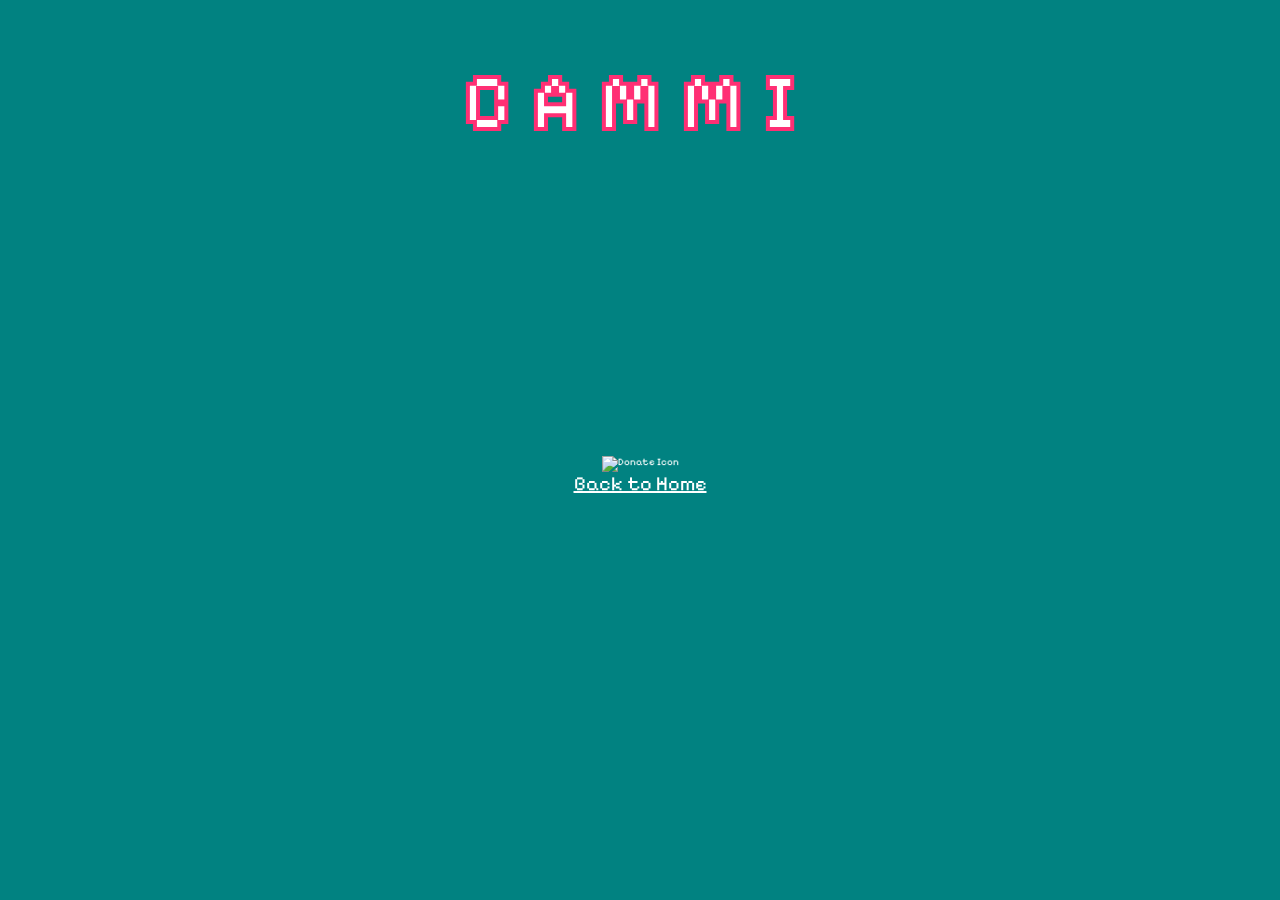
==== credits.html @ cb9b1aa4 "Fix icon file path in credits.html" ====
<!DOCTYPE html>

<html lang="en">

<head>

    <meta charset="UTF-8">
    <meta name="viewport" content="width=device-width, initial-scale=1.0">
    <title>Credits - CAMMI</title> 
    <link rel="icon" type="image/x-icon" href="New Piskel-1.png.png">
    <link rel="stylesheet" href="style.css">
    <link rel="preconnect" href="https://fonts.googleapis.com">
    <link rel="preconnect" href="https://fonts.gstatic.com" crossorigin>
    <link href="https://fonts.googleapis.com/css2?family=Pixelify+Sans:wght@400..700&display=swap" rel="stylesheet">

</head>
<body>

    <div class="container">
            <h1> CAMMI </h1>
    </div>

    <div class="icon-container">
        <div class="icon">
            <img src="https://win98icons.alexmeub.com/icons/png/overlay_share-1.png" alt="Donate Icon" 
            onmouseover="this.src='https://win98icons.alexmeub.com/icons/png/overlay_share_cool-4.png';" 
            onmouseout="this.src='https://win98icons.alexmeub.com/icons/png/overlay_share-1.png';">
            <a href="index.html">
                Back to Home
            </a>
        </div>
    </div>
</html>
---- style.css ----
div.container h1{
    display: block;
    padding-top: 0px;
    text-align: center;
    font-size: 80px;
    font-family: "Pixelify Sans", sans-serif;
    letter-spacing: 20px;
    -webkit-text-stroke: 4px rgb(255, 47, 116);
    -webkit-text-fill-color: white;
}

body {
    background-color: #018281;
}

div.icon-container{
    display: flex;
    padding: 20%;
    justify-content: center;
    gap: 50px;
    font-family: "Pixelify Sans", sans-serif;
    font-style: normal;
    font-size: 10px;
    -webkit-text-fill-color: white;
}

div.icon {

    justify-content: center;
    display: flex;
    flex-direction: column;
    align-items: center;
}

a{
    font-size: 20px;
}
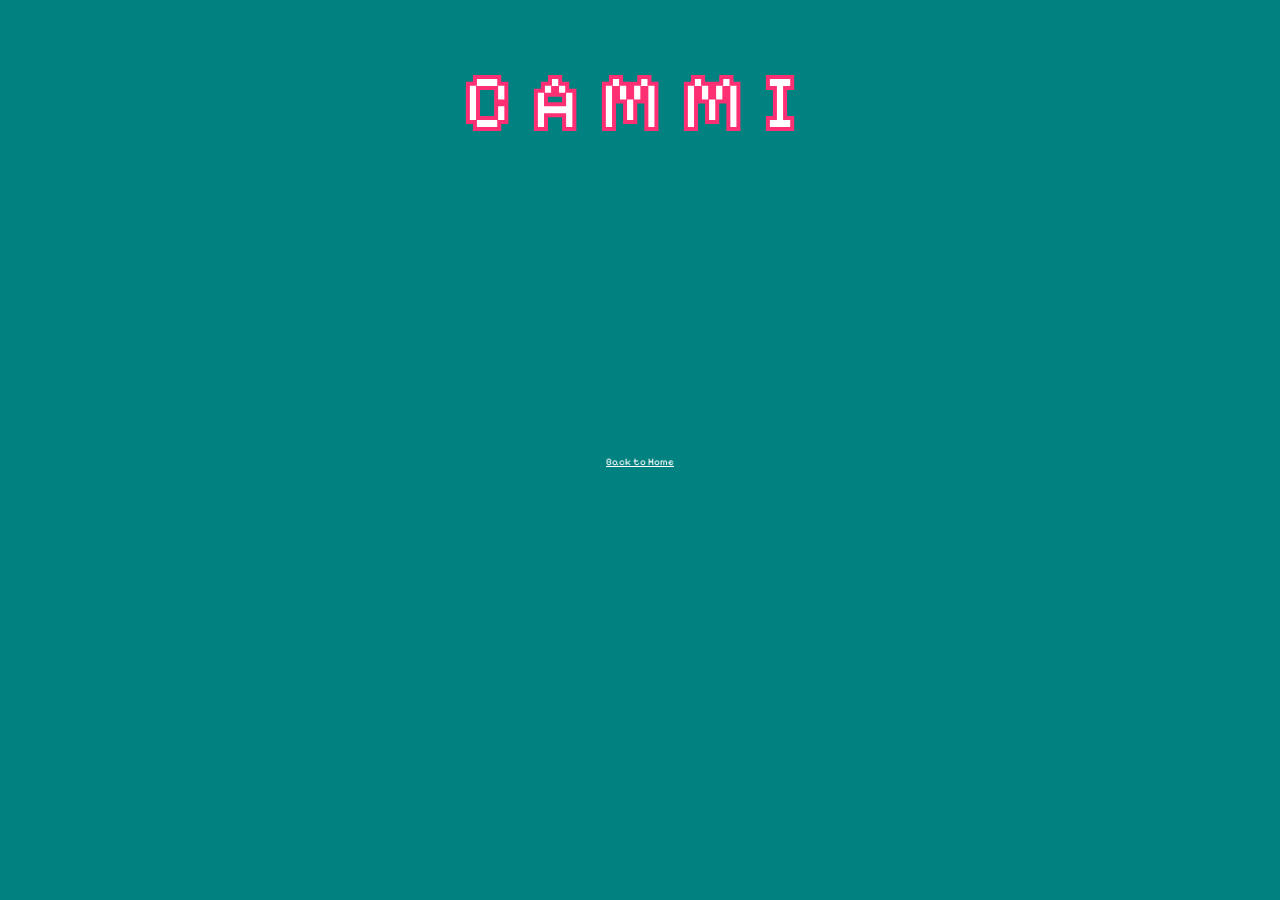
==== commit a7ce5655: "remove icon from back to home" ====
--- a/credits.html
+++ b/credits.html
@@ -22,9 +22,6 @@
 
     <div class="icon-container">
         <div class="icon">
-            <img src="https://win98icons.alexmeub.com/icons/png/overlay_share-1.png" alt="Donate Icon" 
-            onmouseover="this.src='https://win98icons.alexmeub.com/icons/png/overlay_share_cool-4.png';" 
-            onmouseout="this.src='https://win98icons.alexmeub.com/icons/png/overlay_share-1.png';">
             <a href="index.html">
                 Back to Home
             </a>
--- a/style.css
+++ b/style.css
@@ -32,6 +32,9 @@
     align-items: center;
 }
 
-a{
+p{
     font-size: 20px;
+    align-items: center;
+    flex-direction: column;
+    justify-content: center;
 }
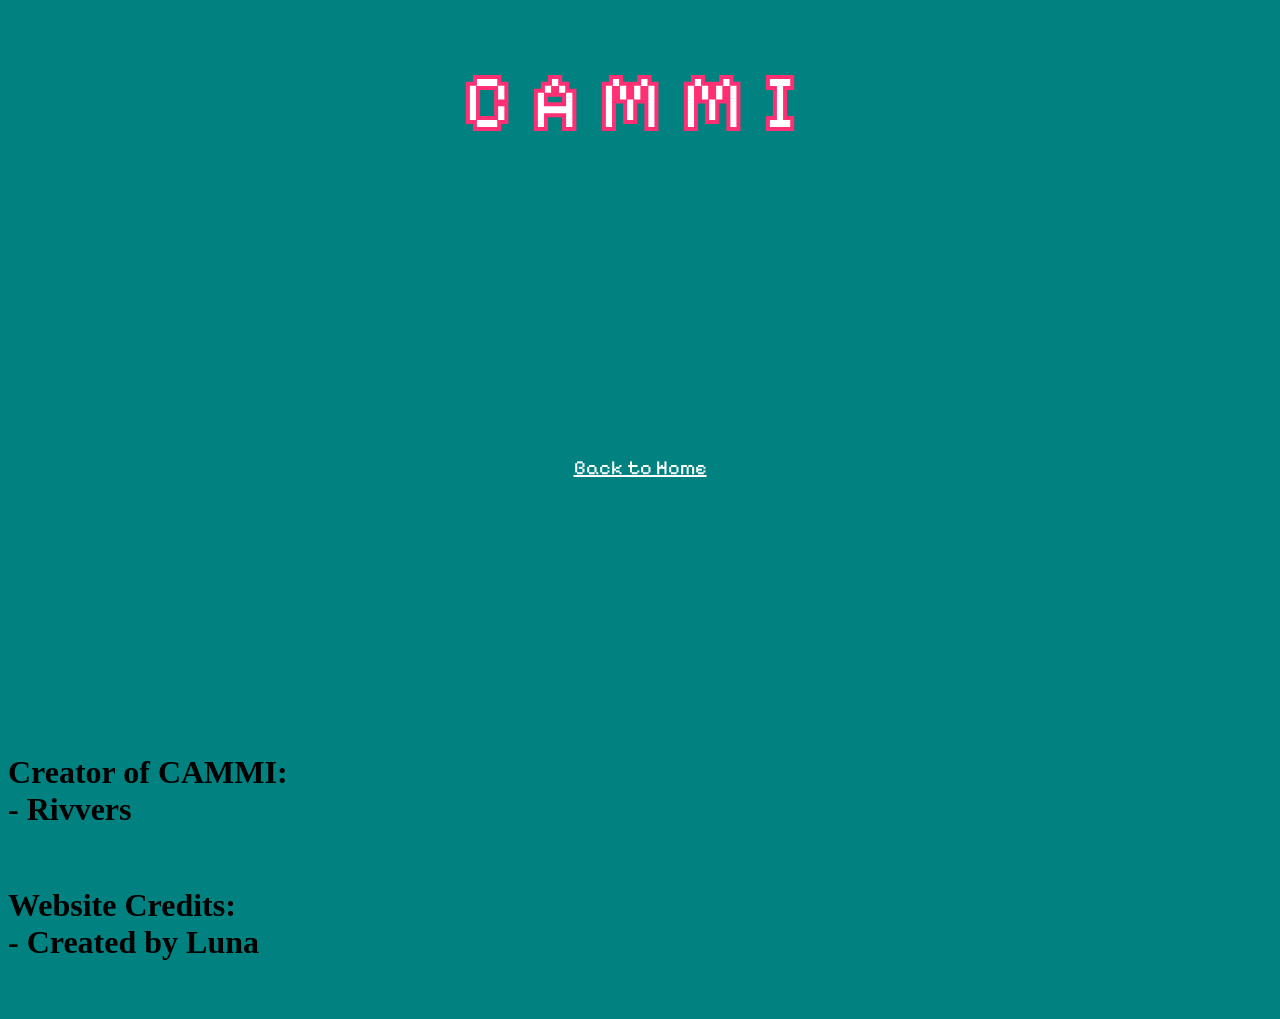
==== commit c4165d73: "credits page temp hold" ====
--- a/credits.html
+++ b/credits.html
@@ -27,4 +27,19 @@
             </a>
         </div>
     </div>
+
+    <div class="credits-container">
+
+        <h1>
+            Creator of CAMMI: <br>
+            - Rivvers <br><br>
+        </h1>
+
+        <h1>
+            Website Credits: <br>
+            -  Created by Luna <br><br>
+        </h1>
+
+    </div>
+
 </html>
--- a/style.css
+++ b/style.css
@@ -32,7 +32,7 @@
     align-items: center;
 }
 
-p{
+a{
     font-size: 20px;
     align-items: center;
     flex-direction: column;
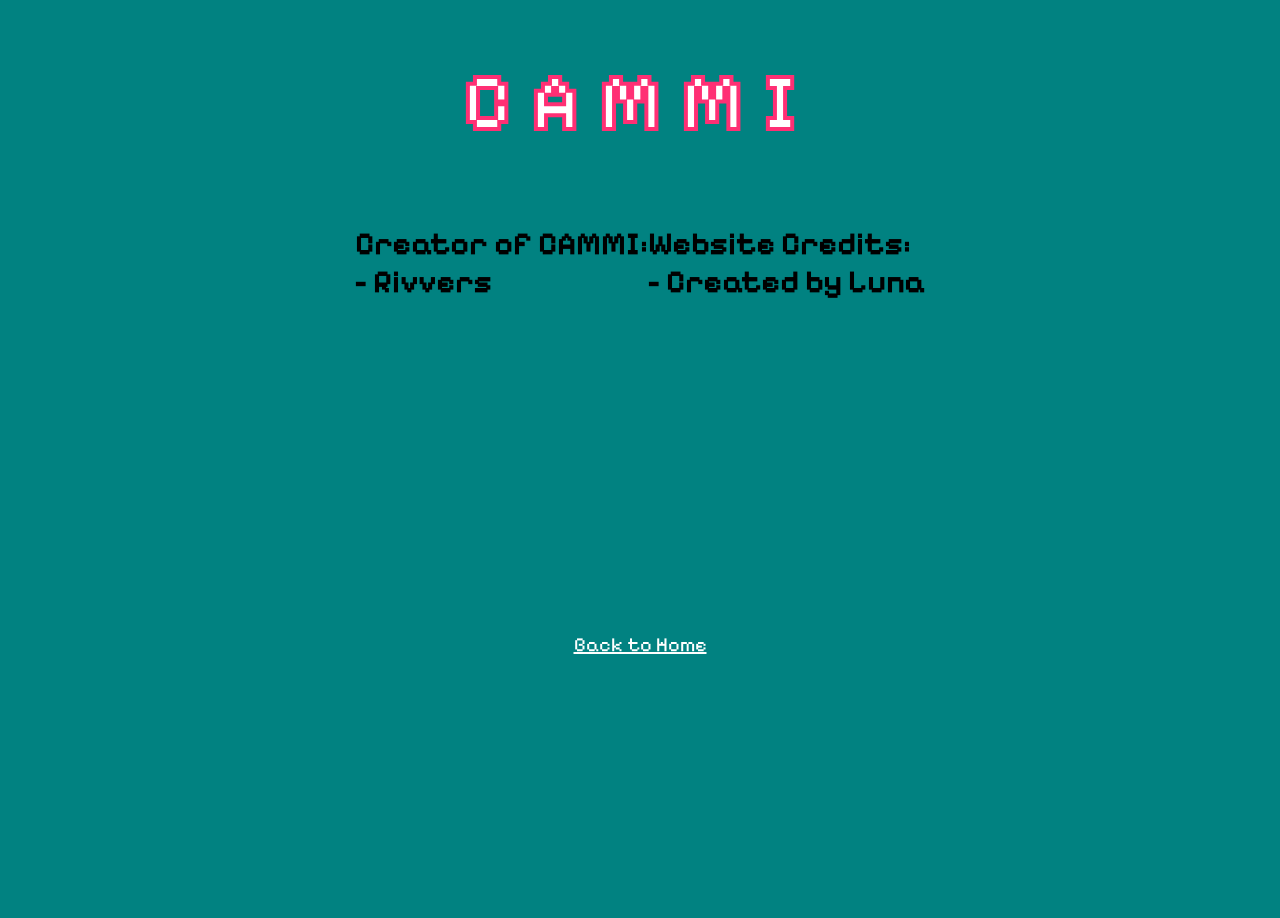
==== commit 924439ea: "fix broken text in credits" ====
--- a/credits.html
+++ b/credits.html
@@ -20,14 +20,6 @@
             <h1> CAMMI </h1>
     </div>
 
-    <div class="icon-container">
-        <div class="icon">
-            <a href="index.html">
-                Back to Home
-            </a>
-        </div>
-    </div>
-
     <div class="credits-container">
 
         <h1>
@@ -42,4 +34,14 @@
 
     </div>
 
+    <div class="icon-container">
+        <div class="icon">
+            <a href="index.html">
+                Back to Home
+            </a>
+        </div>
+    </div>
+
+    
+
 </html>
--- a/style.css
+++ b/style.css
@@ -37,4 +37,12 @@
     align-items: center;
     flex-direction: column;
     justify-content: center;
+}
+
+.credits-container{
+    display: flex;
+    justify-content: center;
+    padding-bottom: 20px;
+    font-color: white;
+    font-family: "Pixelify Sans", sans-serif;
 }
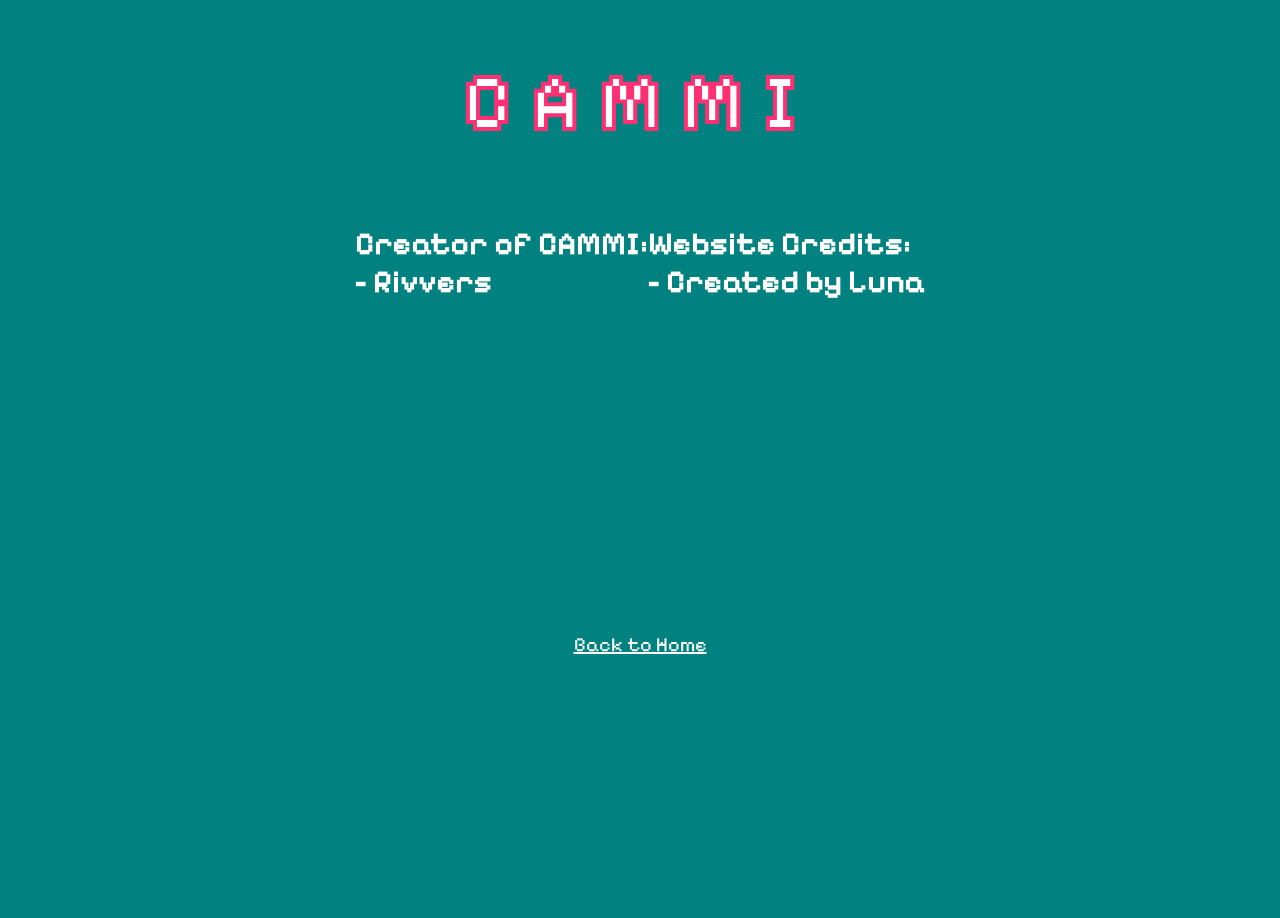
==== commit b14b26c3: "update test" ====
--- a/credits.html
+++ b/credits.html
@@ -26,7 +26,7 @@
             Creator of CAMMI: <br>
             - Rivvers <br><br>
         </h1>
-
+        <br>
         <h1>
             Website Credits: <br>
             -  Created by Luna <br><br>
--- a/style.css
+++ b/style.css
@@ -43,6 +43,6 @@
     display: flex;
     justify-content: center;
     padding-bottom: 20px;
-    font-color: white;
+    color: white;
     font-family: "Pixelify Sans", sans-serif;
 }
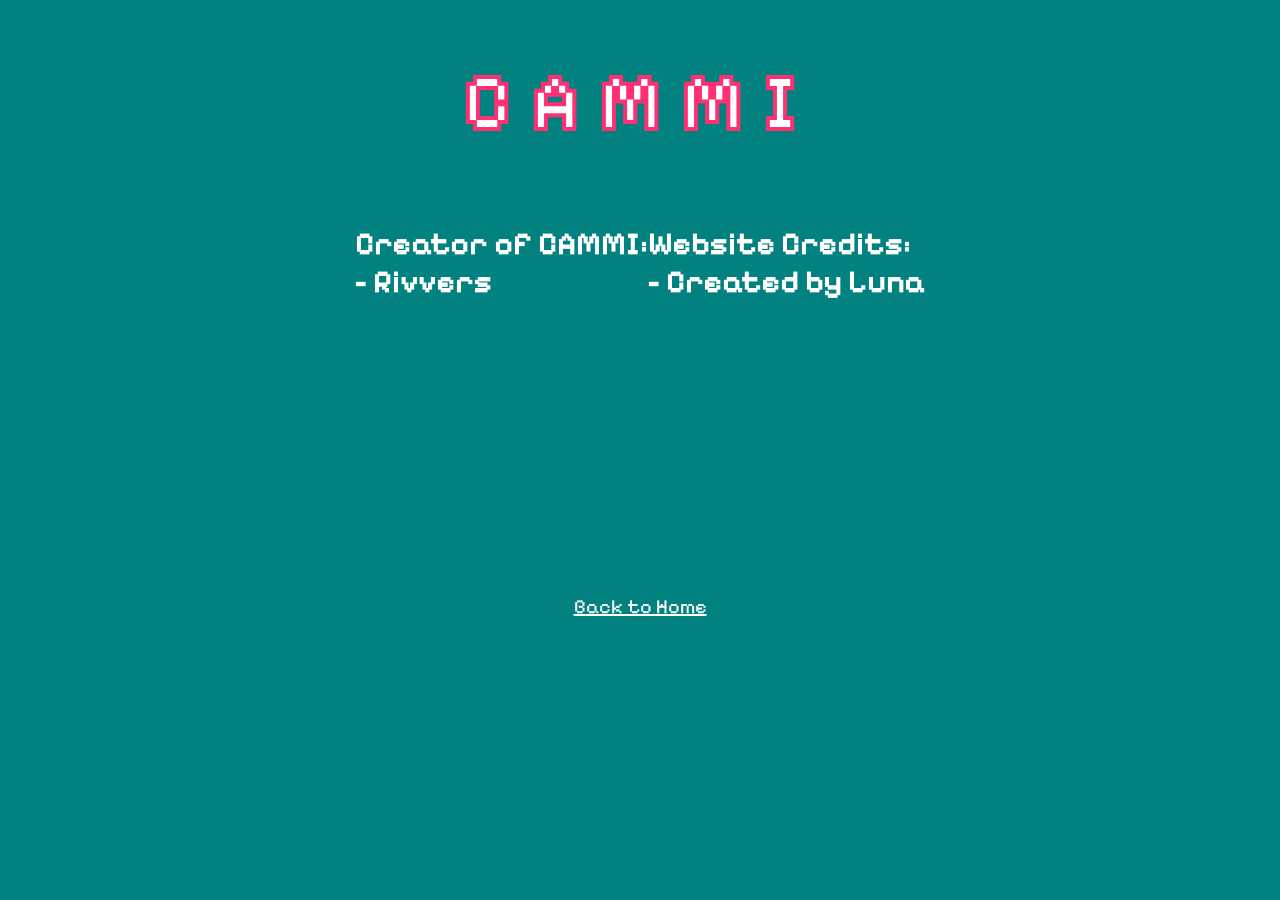
==== commit d0714c57: "test" ====
--- a/credits.html
+++ b/credits.html
@@ -24,13 +24,15 @@
 
         <h1>
             Creator of CAMMI: <br>
-            - Rivvers <br><br>
+            - Rivvers <br>
         </h1>
-        <br>
-        <h1>
+        <div>
+            <h1>
             Website Credits: <br>
-            -  Created by Luna <br><br>
-        </h1>
+            -  Created by Luna <br>
+            </h1>
+        </div>
+        
 
     </div>
 
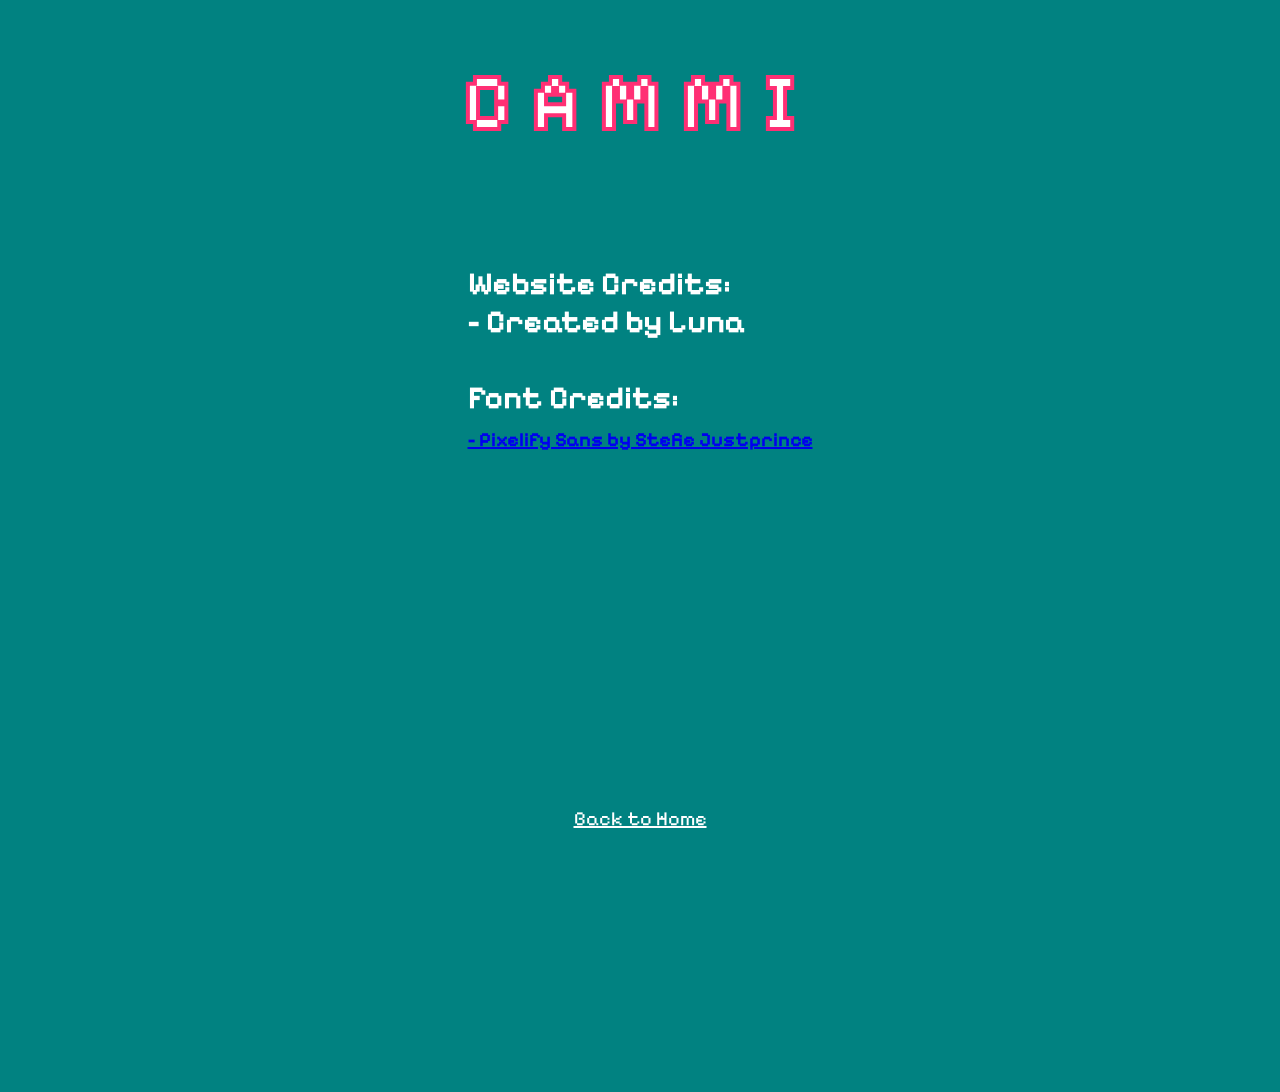
==== commit e4ec5d0a: "creduts changed" ====
--- a/credits.html
+++ b/credits.html
@@ -22,14 +22,15 @@
 
     <div class="credits-container">
 
-        <h1>
-            Creator of CAMMI: <br>
-            - Rivvers <br>
-        </h1>
-        <div>
             <h1>
             Website Credits: <br>
             -  Created by Luna <br>
+            <br>
+            Font Credits: <br>
+            <a href="https://fonts.google.com/specimen/Pixelify+Sans">
+                -  Pixelify Sans by Stefie Justprince <br>
+            <br>
+            </a>
             </h1>
         </div>
         
--- a/style.css
+++ b/style.css
@@ -42,7 +42,31 @@
 .credits-container{
     display: flex;
     justify-content: center;
-    padding-bottom: 20px;
+    padding: 20px;
     color: white;
     font-family: "Pixelify Sans", sans-serif;
+}
+
+.credits-container h1{
+    padding: 20px;
+}
+
+.main-info{
+
+    align-items: center;
+    flex-direction: column;
+    display: flex;
+    justify-content: center;
+    gap: 50px;
+    font-family: "Pixelify Sans", sans-serif;
+    font-style: normal;
+    font-size: 20px;
+    -webkit-text-fill-color: white;
+
+}
+
+.main-info h1{
+    font-size: 60px;
+    -webkit-text-stroke: 2px rgb(0, 0, 0);
+    -webkit-text-fill-color: white;
 }
